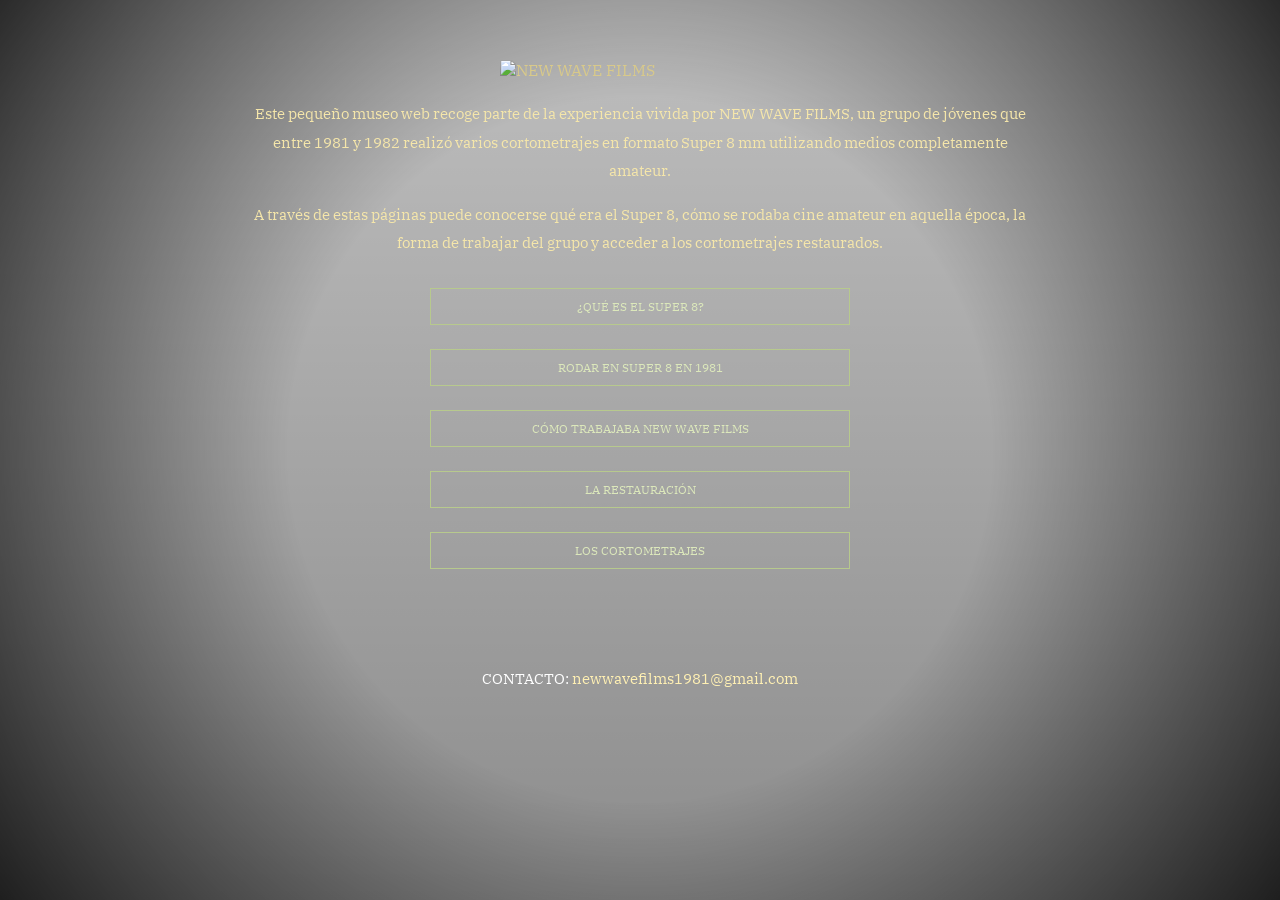
==== index.html @ 73dca822 "Add files via upload" ====
<!DOCTYPE html>
<html lang="es">

<head>

  <meta charset="UTF-8">

  <meta name="viewport" content="width=device-width, initial-scale=1.0">

  <title>NEW WAVE FILMS</title>

  <link rel="preconnect" href="https://fonts.googleapis.com">
  <link rel="preconnect" href="https://fonts.gstatic.com" crossorigin>

  <link href="https://fonts.googleapis.com/css2?family=IBM+Plex+Serif:wght@300;400;500&display=swap" rel="stylesheet">

  <link rel="stylesheet" href="style.css">

</head>

<body>

<div class="film-page">

  <div class="logo" style="margin-top:30px;">
    <img src="img/logo.webp" alt="NEW WAVE FILMS" style="width:280px;">
  </div>

  <div class="intro" style="max-width:850px; margin-top:20px;">

    <p>
      Este pequeño museo web recoge parte de la experiencia vivida por NEW WAVE FILMS, un grupo de jóvenes que entre 1981 y 1982 realizó varios cortometrajes en formato Super 8 mm utilizando medios completamente amateur.
    </p>

    <p>
      A través de estas páginas puede conocerse qué era el Super 8, cómo se rodaba cine amateur en aquella época, la forma de trabajar del grupo y acceder a los cortometrajes restaurados.
    </p>

  </div>

  <div class="container" style="grid-template-columns:1fr; max-width:500px; gap:24px; margin-top:30px;">

    <a class="watch" href="que-es-el-super8.html" style="text-align:center;">
      ¿QUÉ ES EL SUPER 8?
    </a>

    <a class="watch" href="rodar-super8-1981.html" style="text-align:center;">
      RODAR EN SUPER 8 EN 1981
    </a>

    <a class="watch" href="new-wave-films.html" style="text-align:center;">
      CÓMO TRABAJABA NEW WAVE FILMS
    </a>

    <a class="watch" href="restauracion.html" style="text-align:center;">
      LA RESTAURACIÓN
    </a>

    <a class="watch" href="los-cortos.html" style="text-align:center;">
      LOS CORTOMETRAJES
    </a>

  </div>

  <div class="contact">

    CONTACTO:
    <a href="mailto:newwavefilms1981@gmail.com">
      newwavefilms1981@gmail.com
    </a>

  </div>

</div>

</body>

</html>
---- style.css ----
*{
  box-sizing:border-box;
}

body{

  margin:0;

  font-family:'IBM Plex Serif', serif;

  color:#d8c98a;

  background:
    linear-gradient(
      rgba(0,0,0,0.25),
      rgba(0,0,0,0.45)
    ),
    url("img/fondo.webp");

  background-size:cover;

  background-position:center;

  background-attachment:fixed;

  overflow-x:hidden;
}

/* VIÑETA */

body::before{

  content:"";

  position:fixed;

  top:0;
  left:0;

  width:100%;
  height:100%;

  pointer-events:none;

  background:
    radial-gradient(
      circle,
      transparent 45%,
      rgba(0,0,0,0.78) 100%
    );

  z-index:0;
}

/* CONTENIDO SIEMPRE ENCIMA DE LA VIÑETA */

.film-page,
.logo,
.container,
.film-container,
.film-footer,
.intro,
.contact{

  position:relative;
  z-index:1;
}

/* LOGO */

.logo{

  width:100%;

  display:flex;

  justify-content:center;

  margin-top:40px;
}

.logo img{

  width:190px;

  display:block;

  max-width:90%;
}

/* INTRO */

.intro{

  max-width:760px;

  margin:30px auto 10px auto;

  padding:0 30px;

  text-align:center;

  line-height:1.9;

  font-size:15px;

  color:#f5e6aa;
}

/* INDEX */

.container{

  display:grid;

  grid-template-columns:repeat(auto-fit, minmax(280px, 1fr));

  gap:50px;

  max-width:1200px;

  margin:40px auto;

  padding:0 40px 40px 40px;
}

.card{

  text-decoration:none;

  color:#d8c98a;
}

.card img{

  width:100%;

  display:block;

  border:1px solid #333;

  transition:0.3s;
}

.card img:hover{

  transform:scale(1.02);

  border-color:#777;
}

.card p{

  margin-top:14px;

  font-size:14px;

  line-height:1.8;

  color:#ffffff;
}

/* CONTACTO */

.contact{

  text-align:center;

  padding:20px 20px 50px 20px;

  font-size:15px;

  color:#ffffff;
}

.contact a{

  color:#fff0b3;

  text-decoration:none;
}

.contact a:hover{

  color:#ffffff;
}

/* FILMS */

.film-page{

  min-height:100vh;

  padding:30px;
}

.film-container{

  display:flex;

  justify-content:center;

  align-items:flex-start;

  gap:60px;

  max-width:1300px;

  margin:0 auto;

  padding:20px 40px;
}

.film-poster{

  width:320px;

  max-width:100%;

  border:1px solid #333;

  display:block;
}

.film-text{

  width:100%;

  max-width:600px;

  font-size:14px;

  line-height:1.9;

  color:#d0c28a;

  overflow-wrap:break-word;

  word-wrap:break-word;
}

.museum-text{

  width:100%;

  max-width:600px;

  overflow-wrap:break-word;

  word-wrap:break-word;
}

.film-text h2{

  color:#f1de9b;

  font-weight:300;

  letter-spacing:2px;
}

/* MUSEUM PHOTOS */

.museum-photo{

  text-align:center;

  margin:35px 0;
}

.museum-photo img{

  width:100%;

  max-width:520px;

  height:auto;

  border:1px solid #333;

  display:block;

  margin:0 auto;
}

/* VÍDEO */

.museum-video{

  width:100%;

  max-width:520px;

  height:auto;

  display:block;

  margin:0 auto;

  border:1px solid #333;

  background:#000;
}

/* CAPTION */

.caption{

  font-size:12px;

  color:#b8b8b8;

  margin-top:8px;
}

/* IFRAME */

iframe{

  width:100%;

  max-width:1000px;

  display:block;

  margin:0 auto;
}

/* CONTROLES */

.controls{

  text-align:center;

  margin-top:30px;
}

.controls a{

  display:inline-block;

  margin:0 10px;

  color:#c7d7a1;

  text-decoration:none;

  font-size:12px;
}

.controls a:hover{

  color:#fff;
}

/* FOOTER */

.film-footer{

  width:100%;

  text-align:center;

  margin-top:50px;
}

.watch{

  display:inline-block;

  padding:10px 16px;

  border:1px solid #b7c98d;

  color:#dce8bb;

  text-decoration:none;

  font-size:12px;
}

.watch:hover{

  color:#fff;

  border-color:#fff;
}

.back{

  display:inline-block;

  margin-top:14px;

  color:#c7d7a1;

  text-decoration:none;

  font-size:12px;
}

.back:hover{

  color:#fff;
}

/* RESPONSIVE */

@media (max-width:900px){

  .film-container{

    flex-direction:column;

    align-items:center;

    text-align:center;

    padding:20px;
  }

  .film-text,
  .museum-text{

    width:100%;

    max-width:600px;
  }

  iframe{

    height:260px;
  }
}

@media (max-width:600px){

  body{

    background-attachment:scroll;
  }

  .logo img{

    width:150px;
  }

  .intro{

    font-size:14px;

    line-height:1.8;

    padding:0 20px;
  }

  .film-page{

    padding:20px 10px;
  }

  .film-poster{

    width:240px;
  }

  .film-text,
  .museum-text{

    width:100%;

    max-width:100%;

    font-size:14px;

    line-height:1.8;

    padding:0 12px;
  }

  .museum-photo{

    margin:30px 0;
  }

  .museum-photo img{

    width:88%;

    max-width:420px;
    margin:0 auto;
  }

  .museum-video{

    width:88%;

    max-width:420px;
    margin:0 auto;
  }

  .contact{

    font-size:14px;
  }

  iframe{

    height:220px;
  }
}
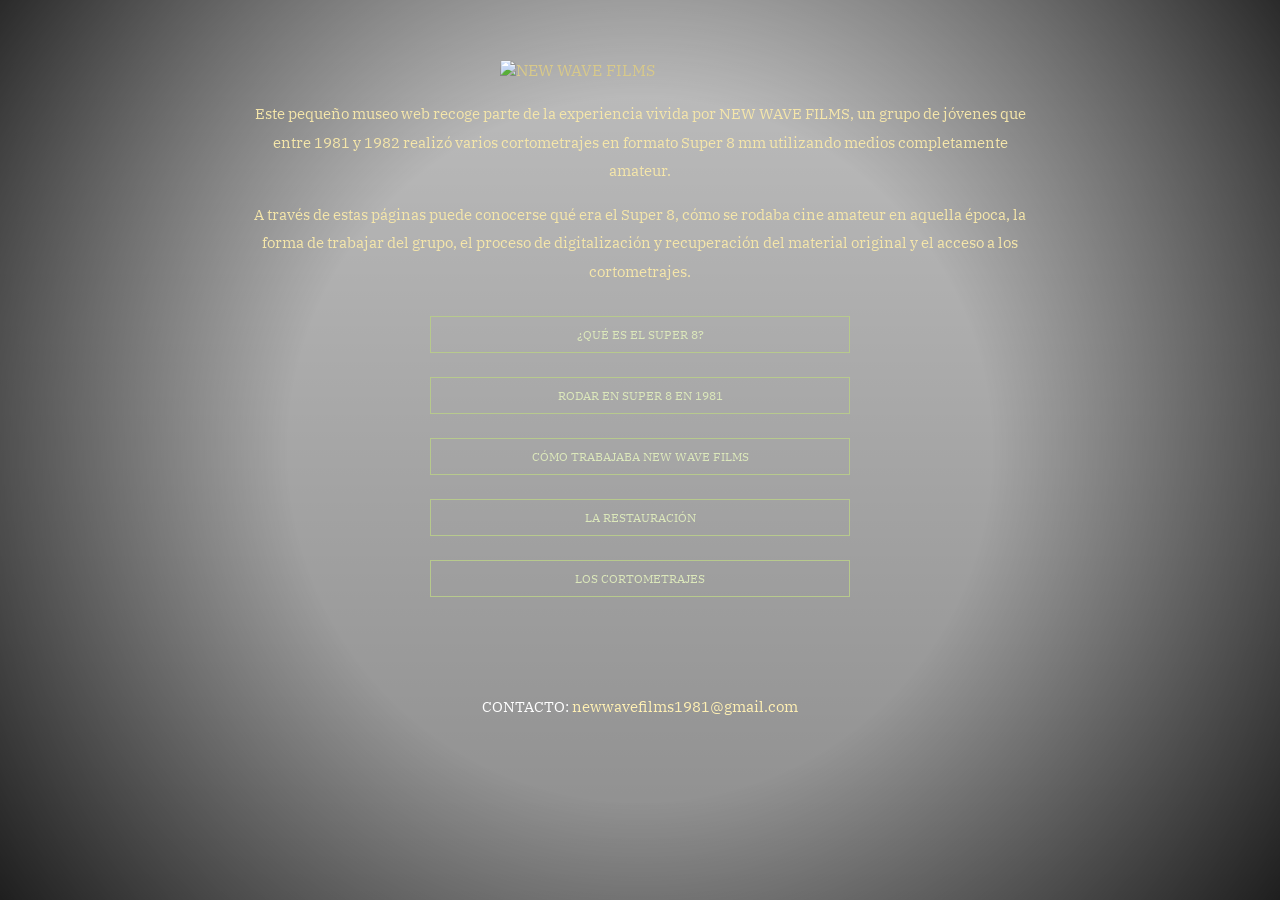
==== commit de0e52e4: "Update index.html" ====
--- a/index.html
+++ b/index.html
@@ -33,8 +33,9 @@
     </p>
 
     <p>
-      A través de estas páginas puede conocerse qué era el Super 8, cómo se rodaba cine amateur en aquella época, la forma de trabajar del grupo y acceder a los cortometrajes restaurados.
-    </p>
+     A través de estas páginas puede conocerse qué era el Super 8, cómo se rodaba cine amateur en aquella época, la forma de trabajar del grupo, el proceso de digitalización y recuperación del material original y el acceso a los cortometrajes.
+
+   </p>
 
   </div>
 
@@ -75,4 +76,4 @@
 
 </body>
 
-</html>+</html>
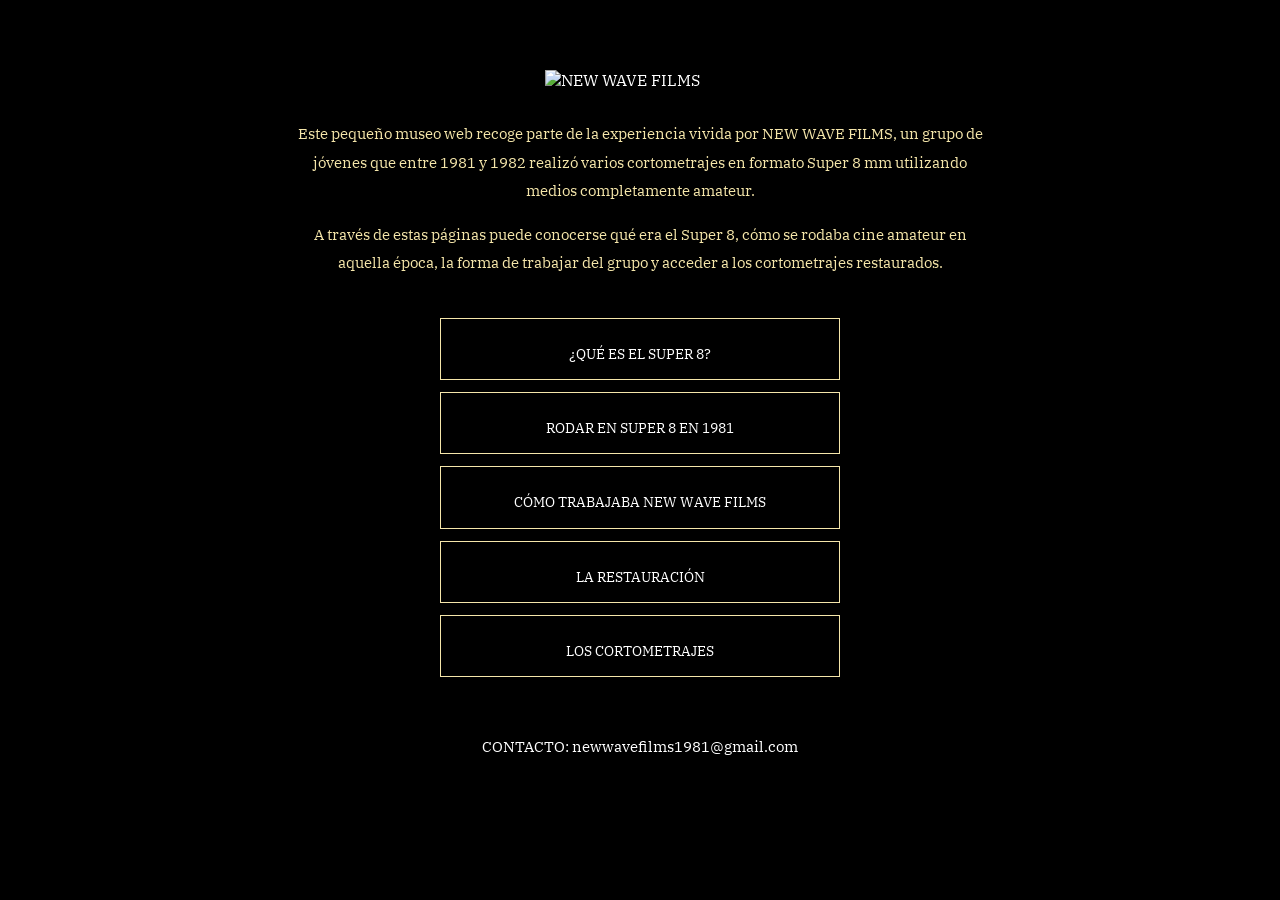
==== commit bce73b7e: "Add files via upload" ====
--- a/index.html
+++ b/index.html
@@ -4,7 +4,6 @@
 <head>
 
   <meta charset="UTF-8">
-
   <meta name="viewport" content="width=device-width, initial-scale=1.0">
 
   <title>NEW WAVE FILMS</title>
@@ -22,43 +21,42 @@
 
 <div class="film-page">
 
-  <div class="logo" style="margin-top:30px;">
-    <img src="img/logo.webp" alt="NEW WAVE FILMS" style="width:280px;">
+  <div class="logo">
+    <img src="img/logo.webp" alt="NEW WAVE FILMS">
   </div>
 
-  <div class="intro" style="max-width:850px; margin-top:20px;">
+  <div class="intro">
 
     <p>
       Este pequeño museo web recoge parte de la experiencia vivida por NEW WAVE FILMS, un grupo de jóvenes que entre 1981 y 1982 realizó varios cortometrajes en formato Super 8 mm utilizando medios completamente amateur.
     </p>
 
     <p>
-     A través de estas páginas puede conocerse qué era el Super 8, cómo se rodaba cine amateur en aquella época, la forma de trabajar del grupo, el proceso de digitalización y recuperación del material original y el acceso a los cortometrajes.
-
-   </p>
+      A través de estas páginas puede conocerse qué era el Super 8, cómo se rodaba cine amateur en aquella época, la forma de trabajar del grupo y acceder a los cortometrajes restaurados.
+    </p>
 
   </div>
 
-  <div class="container" style="grid-template-columns:1fr; max-width:500px; gap:24px; margin-top:30px;">
+  <div class="container">
 
-    <a class="watch" href="que-es-el-super8.html" style="text-align:center;">
-      ¿QUÉ ES EL SUPER 8?
+    <a class="card" href="que-es-el-super8.html">
+      <p>¿QUÉ ES EL SUPER 8?</p>
     </a>
 
-    <a class="watch" href="rodar-super8-1981.html" style="text-align:center;">
-      RODAR EN SUPER 8 EN 1981
+    <a class="card" href="rodar-super8-1981.html">
+      <p>RODAR EN SUPER 8 EN 1981</p>
     </a>
 
-    <a class="watch" href="new-wave-films.html" style="text-align:center;">
-      CÓMO TRABAJABA NEW WAVE FILMS
+    <a class="card" href="new-wave-films.html">
+      <p>CÓMO TRABAJABA NEW WAVE FILMS</p>
     </a>
 
-    <a class="watch" href="restauracion.html" style="text-align:center;">
-      LA RESTAURACIÓN
+    <a class="card" href="restauracion.html">
+      <p>LA RESTAURACIÓN</p>
     </a>
 
-    <a class="watch" href="los-cortos.html" style="text-align:center;">
-      LOS CORTOMETRAJES
+    <a class="card" href="los-cortos.html">
+      <p>LOS CORTOMETRAJES</p>
     </a>
 
   </div>
@@ -76,4 +74,4 @@
 
 </body>
 
-</html>
+</html>
--- a/style.css
+++ b/style.css
@@ -2,510 +2,269 @@
   box-sizing:border-box;
 }
 
-body{
-
+html, body{
   margin:0;
-
+  height:100%;
+  background:#000;
   font-family:'IBM Plex Serif', serif;
-
-  color:#d8c98a;
-
-  background:
-    linear-gradient(
-      rgba(0,0,0,0.25),
-      rgba(0,0,0,0.45)
-    ),
-    url("img/fondo.webp");
-
-  background-size:cover;
-
-  background-position:center;
-
-  background-attachment:fixed;
-
+  color:#ffffff;
   overflow-x:hidden;
 }
 
-/* VIÑETA */
-
-body::before{
-
-  content:"";
-
-  position:fixed;
-
-  top:0;
-  left:0;
-
-  width:100%;
-  height:100%;
-
-  pointer-events:none;
-
-  background:
-    radial-gradient(
-      circle,
-      transparent 45%,
-      rgba(0,0,0,0.78) 100%
-    );
-
-  z-index:0;
-}
-
-/* CONTENIDO SIEMPRE ENCIMA DE LA VIÑETA */
-
-.film-page,
-.logo,
-.container,
-.film-container,
-.film-footer,
-.intro,
+/* =========================
+   ENLACES
+========================= */
+
+a{
+  color:#ffffff;
+  text-decoration:none;
+}
+
+a:visited{
+  color:#ffffff;
+}
+
+a:hover{
+  color:#f5e6aa;
+}
+
+/* =========================
+   LOGO
+========================= */
+
+.logo{
+  width:100%;
+  display:flex;
+  justify-content:center;
+  margin-top:40px;
+}
+
+.logo img{
+  width:190px;
+  max-width:90%;
+}
+
+/* =========================
+   INTRO
+========================= */
+
+.intro{
+  max-width:760px;
+  margin:30px auto 10px auto;
+  padding:0 30px;
+  text-align:center;
+  line-height:1.9;
+  font-size:15px;
+  color:#f5e6aa;
+}
+
+/* =========================
+   MENÚ PRINCIPAL (CARDS)
+========================= */
+
+.container{
+  display:grid;
+  grid-template-columns:1fr;
+  gap:12px;
+
+  max-width:420px;
+  margin:40px auto;
+  padding:0 10px;
+}
+
+.card{
+  display:flex;
+  align-items:center;
+  justify-content:center;
+
+  padding:14px 18px;
+
+  border:1px solid #f5e6aa;
+  background:rgba(0,0,0,0.55);
+
+  text-align:center;
+
+  transition:0.3s;
+}
+.card:hover{
+  border-color:#ffffff;
+  background:rgba(0,0,0,0.65);
+}
+
+.card img{
+  width:100%;
+  display:block;
+  margin-bottom:12px;
+}
+
+.card p{
+  margin:0;
+  font-size:14px;
+  line-height:1.6;
+  color:#ffffff;
+}
+
+.card:hover p{
+  color:#f5e6aa;
+}
+
+/* =========================
+   PÁGINAS DE FILM
+========================= */
+
+.film-page{
+  min-height:100vh;
+  padding:30px;
+}
+
+.film-container{
+  display:flex;
+  justify-content:center;
+  align-items:flex-start;
+  gap:60px;
+  max-width:1300px;
+  margin:0 auto;
+  padding:20px 40px;
+}
+
+.film-text,
+.museum-text{
+  width:100%;
+  max-width:600px;
+  font-size:14px;
+  line-height:1.9;
+  color:#d0c28a;
+}
+
+.film-text h2{
+  color:#f5e6aa;
+  font-weight:300;
+  letter-spacing:2px;
+}
+
+/* =========================
+   IMÁGENES Y VÍDEO
+========================= */
+
+.museum-photo{
+  text-align:center;
+  margin:35px 0;
+}
+
+.museum-photo img,
+.museum-video{
+  width:100%;
+  max-width:520px;
+  display:block;
+  margin:0 auto;
+  border:1px solid #333;
+  background:#000;
+}
+
+/* =========================
+   CAPTION
+========================= */
+
+.caption{
+  font-size:12px;
+  color:#b8b8b8;
+  margin-top:8px;
+}
+
+/* =========================
+   CONTACTO
+========================= */
+
 .contact{
-
-  position:relative;
-  z-index:1;
-}
-
-/* LOGO */
-
-.logo{
-
-  width:100%;
-
-  display:flex;
-
-  justify-content:center;
-
-  margin-top:40px;
-}
-
-.logo img{
-
-  width:190px;
-
-  display:block;
-
-  max-width:90%;
-}
-
-/* INTRO */
-
-.intro{
-
-  max-width:760px;
-
-  margin:30px auto 10px auto;
-
-  padding:0 30px;
-
-  text-align:center;
-
-  line-height:1.9;
-
+  text-align:center;
+  padding:20px 20px 50px 20px;
   font-size:15px;
-
-  color:#f5e6aa;
-}
-
-/* INDEX */
-
-.container{
-
-  display:grid;
-
-  grid-template-columns:repeat(auto-fit, minmax(280px, 1fr));
-
-  gap:50px;
-
-  max-width:1200px;
-
-  margin:40px auto;
-
-  padding:0 40px 40px 40px;
-}
-
-.card{
-
+  color:#ffffff;
+}
+
+.contact a{
+  color:#ffffff;
+  border-bottom:1px solid transparent;
+  transition:0.3s;
+}
+
+.contact a:hover{
+  color:#f5e6aa;
+  border-bottom:1px solid #f5e6aa;
+}
+
+/* =========================
+   FOOTER
+========================= */
+
+.film-footer{
+  width:100%;
+  text-align:center;
+  margin-top:50px;
+}
+
+.back{
+  display:inline-block;
+  margin-top:14px;
+  color:#ffffff;
   text-decoration:none;
-
-  color:#d8c98a;
-}
-
-.card img{
-
-  width:100%;
-
-  display:block;
-
-  border:1px solid #333;
-
-  transition:0.3s;
-}
-
-.card img:hover{
-
-  transform:scale(1.02);
-
-  border-color:#777;
-}
-
-.card p{
-
-  margin-top:14px;
-
-  font-size:14px;
-
-  line-height:1.8;
-
-  color:#ffffff;
-}
-
-/* CONTACTO */
-
-.contact{
-
-  text-align:center;
-
-  padding:20px 20px 50px 20px;
-
-  font-size:15px;
-
-  color:#ffffff;
-}
-
-.contact a{
-
-  color:#fff0b3;
-
-  text-decoration:none;
-}
-
-.contact a:hover{
-
-  color:#ffffff;
-}
-
-/* FILMS */
-
-.film-page{
-
-  min-height:100vh;
-
-  padding:30px;
-}
-
-.film-container{
-
-  display:flex;
-
-  justify-content:center;
-
-  align-items:flex-start;
-
-  gap:60px;
-
-  max-width:1300px;
-
-  margin:0 auto;
-
-  padding:20px 40px;
-}
-
-.film-poster{
-
-  width:320px;
-
-  max-width:100%;
-
-  border:1px solid #333;
-
-  display:block;
-}
-
-.film-text{
-
-  width:100%;
-
-  max-width:600px;
-
-  font-size:14px;
-
-  line-height:1.9;
-
-  color:#d0c28a;
-
-  overflow-wrap:break-word;
-
-  word-wrap:break-word;
-}
-
-.museum-text{
-
-  width:100%;
-
-  max-width:600px;
-
-  overflow-wrap:break-word;
-
-  word-wrap:break-word;
-}
-
-.film-text h2{
-
-  color:#f1de9b;
-
-  font-weight:300;
-
-  letter-spacing:2px;
-}
-
-/* MUSEUM PHOTOS */
-
-.museum-photo{
-
-  text-align:center;
-
-  margin:35px 0;
-}
-
-.museum-photo img{
-
-  width:100%;
-
-  max-width:520px;
-
-  height:auto;
-
-  border:1px solid #333;
-
-  display:block;
-
-  margin:0 auto;
-}
-
-/* VÍDEO */
-
-.museum-video{
-
-  width:100%;
-
-  max-width:520px;
-
-  height:auto;
-
-  display:block;
-
-  margin:0 auto;
-
-  border:1px solid #333;
-
-  background:#000;
-}
-
-/* CAPTION */
-
-.caption{
-
   font-size:12px;
-
-  color:#b8b8b8;
-
-  margin-top:8px;
-}
-
-/* IFRAME */
-
-iframe{
-
-  width:100%;
-
-  max-width:1000px;
-
-  display:block;
-
-  margin:0 auto;
-}
-
-/* CONTROLES */
-
-.controls{
-
-  text-align:center;
-
-  margin-top:30px;
-}
-
-.controls a{
-
-  display:inline-block;
-
-  margin:0 10px;
-
-  color:#c7d7a1;
-
-  text-decoration:none;
-
-  font-size:12px;
-}
-
-.controls a:hover{
-
-  color:#fff;
-}
-
-/* FOOTER */
-
-.film-footer{
-
-  width:100%;
-
-  text-align:center;
-
-  margin-top:50px;
-}
-
-.watch{
-
-  display:inline-block;
-
-  padding:10px 16px;
-
-  border:1px solid #b7c98d;
-
-  color:#dce8bb;
-
-  text-decoration:none;
-
-  font-size:12px;
-}
-
-.watch:hover{
-
-  color:#fff;
-
-  border-color:#fff;
-}
-
-.back{
-
-  display:inline-block;
-
-  margin-top:14px;
-
-  color:#c7d7a1;
-
-  text-decoration:none;
-
-  font-size:12px;
 }
 
 .back:hover{
-
-  color:#fff;
-}
-
-/* RESPONSIVE */
+  color:#f5e6aa;
+}
+
+/* =========================
+   RESPONSIVE
+========================= */
 
 @media (max-width:900px){
 
   .film-container{
-
     flex-direction:column;
-
     align-items:center;
-
     text-align:center;
-
     padding:20px;
+  }
+}
+
+@media (max-width:600px){
+
+  .logo img{
+    width:150px;
+  }
+
+  .intro{
+    font-size:14px;
+    padding:0 20px;
   }
 
   .film-text,
   .museum-text{
-
-    width:100%;
-
-    max-width:600px;
-  }
-
-  iframe{
-
-    height:260px;
-  }
-}
-
-@media (max-width:600px){
-
-  body{
-
-    background-attachment:scroll;
-  }
-
-  .logo img{
-
-    width:150px;
-  }
-
-  .intro{
-
-    font-size:14px;
-
-    line-height:1.8;
-
-    padding:0 20px;
-  }
-
-  .film-page{
-
-    padding:20px 10px;
-  }
-
-  .film-poster{
-
-    width:240px;
-  }
-
-  .film-text,
-  .museum-text{
-
-    width:100%;
-
     max-width:100%;
-
-    font-size:14px;
-
-    line-height:1.8;
-
     padding:0 12px;
   }
 
-  .museum-photo{
-
-    margin:30px 0;
-  }
-
-  .museum-photo img{
-
+  .museum-photo img,
+  .museum-video{
     width:88%;
-
     max-width:420px;
-    margin:0 auto;
-  }
-
-  .museum-video{
-
-    width:88%;
-
-    max-width:420px;
-    margin:0 auto;
-  }
-
-  .contact{
-
-    font-size:14px;
-  }
-
-  iframe{
-
-    height:220px;
-  }
+  }
+}
+.card{
+  display:flex;
+  flex-direction:column;
+  align-items:center;
+}
+
+.card img{
+  display:block;
+  width:100%;
+  height:auto;
+}
+
+.card p{
+  margin:10px 0 0 0;
+  text-align:center;
 }
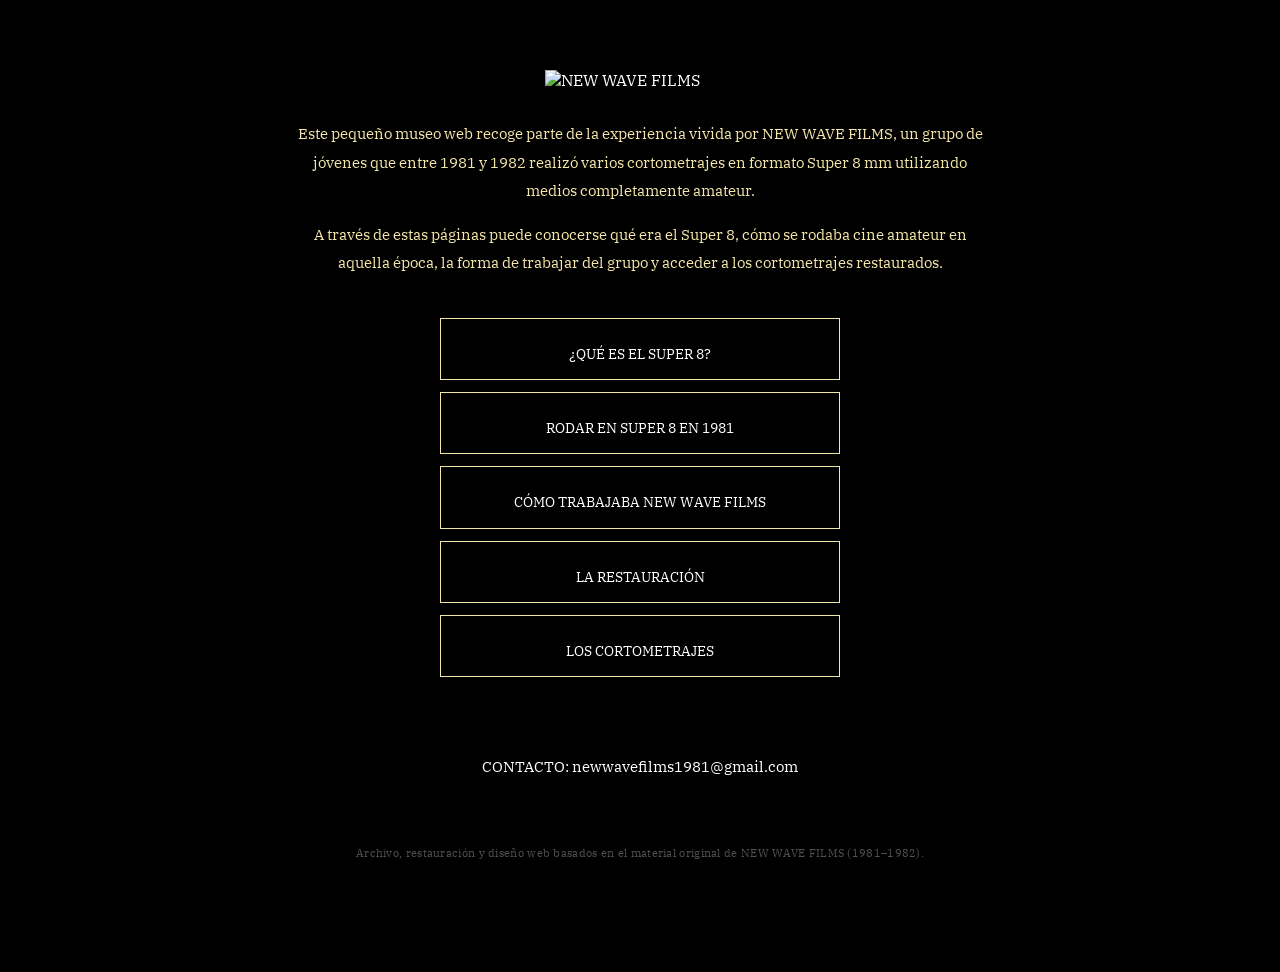
==== commit bf1772f8: "Update index.html" ====
--- a/index.html
+++ b/index.html
@@ -63,15 +63,18 @@
 
   <div class="contact">
 
-    CONTACTO:
-    <a href="mailto:newwavefilms1981@gmail.com">
-      newwavefilms1981@gmail.com
-    </a>
+<div class="contact">
+  CONTACTO:
+  <a href="mailto:newwavefilms1981@gmail.com">
+    newwavefilms1981@gmail.com
+  </a>
+</div>
 
-  </div>
+<div class="site-credit">
+  Archivo, restauración y diseño web basados en el material original de NEW WAVE FILMS (1981–1982).
+</div>
 
 </div>
 
 </body>
-
-</html>+</html>
--- a/style.css
+++ b/style.css
@@ -267,4 +267,29 @@
 .card p{
   margin:10px 0 0 0;
   text-align:center;
-}+}
+.film-poster{
+  width:320px;
+  max-width:100%;
+  height:auto;
+  display:block;
+}
+
+@media (max-width:600px){
+
+  .film-poster{
+    width:240px;
+    max-width:85%;
+    margin:0 auto;
+  }
+
+}
+.site-credit{
+  text-align:center;
+  font-size:11px;
+  color:#666;
+  margin:20px 0 30px 0;
+  letter-spacing:0.3px;
+  line-height:1.4;
+  opacity:0.8;
+}
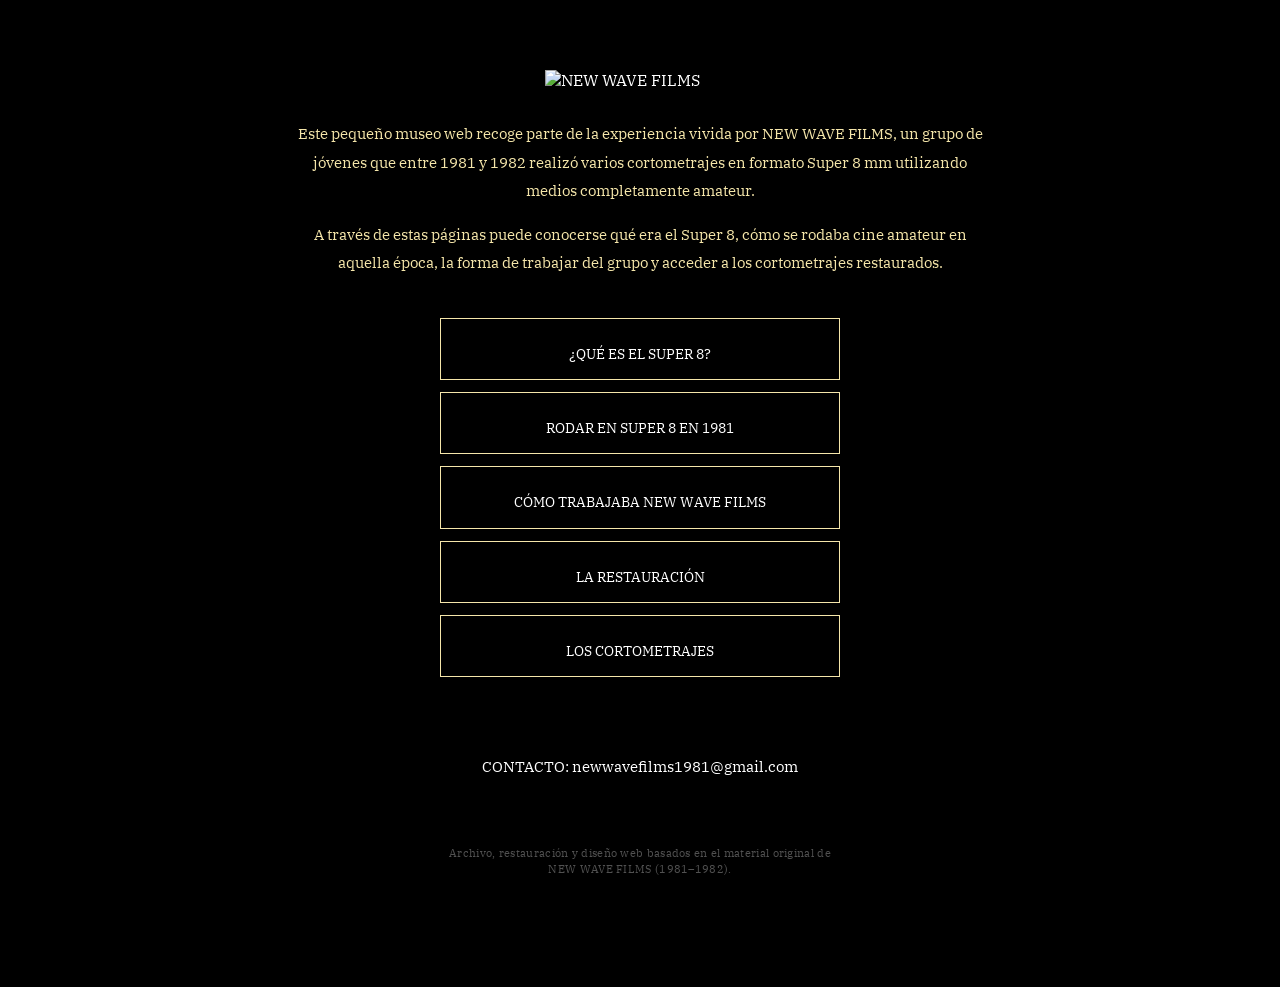
==== commit 5c9e5b69: "Update index.html" ====
--- a/index.html
+++ b/index.html
@@ -71,7 +71,7 @@
 </div>
 
 <div class="site-credit">
-  Archivo, restauración y diseño web basados en el material original de NEW WAVE FILMS (1981–1982).
+  Archivo, restauración y diseño web basados en el material original de <br>NEW WAVE FILMS (1981–1982).
 </div>
 
 </div>
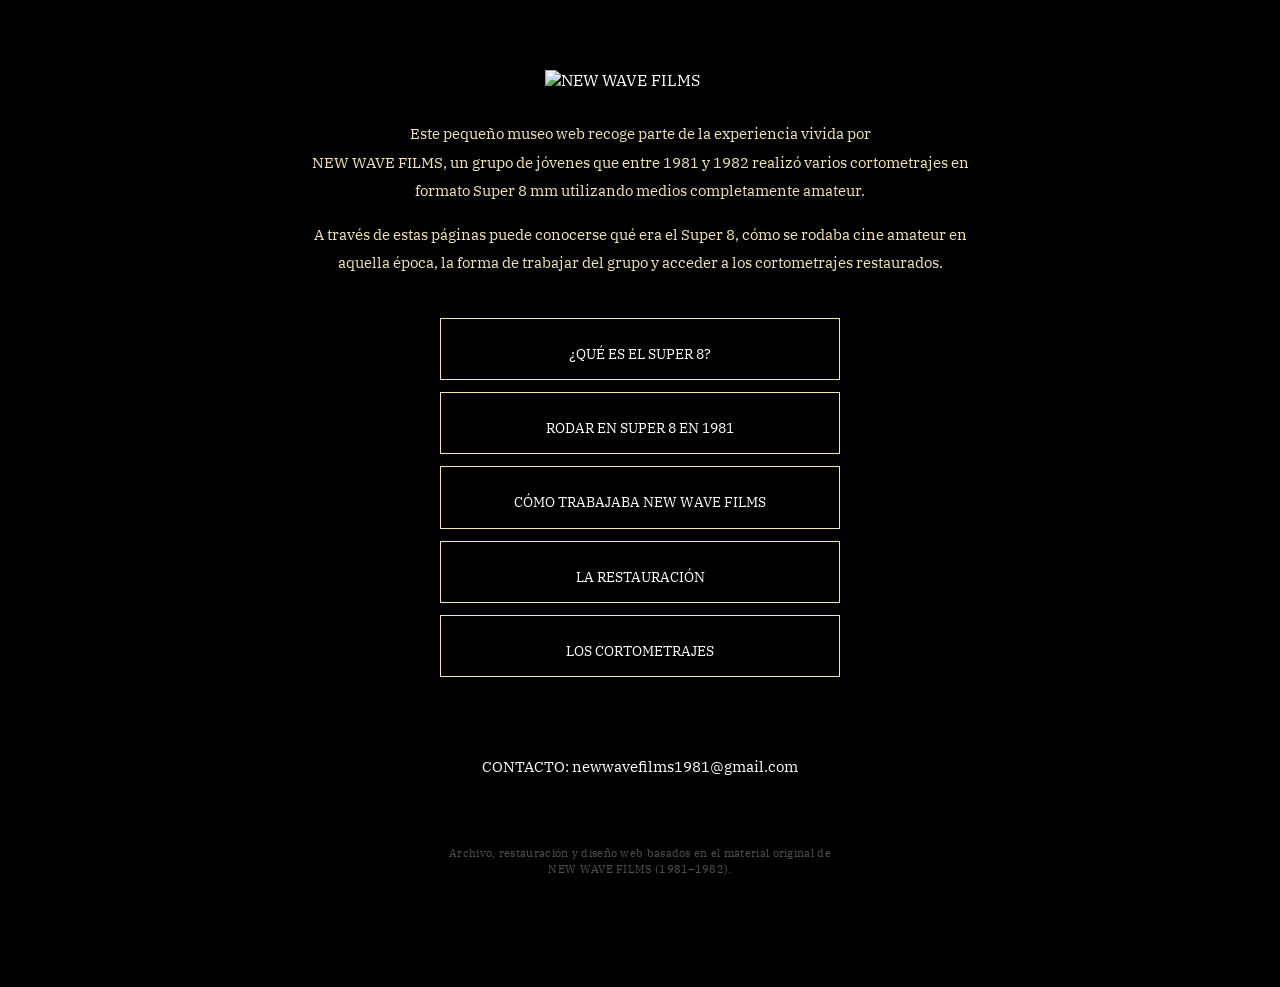
==== commit 900b813a: "Update index.html" ====
--- a/index.html
+++ b/index.html
@@ -28,7 +28,7 @@
   <div class="intro">
 
     <p>
-      Este pequeño museo web recoge parte de la experiencia vivida por NEW WAVE FILMS, un grupo de jóvenes que entre 1981 y 1982 realizó varios cortometrajes en formato Super 8 mm utilizando medios completamente amateur.
+      Este pequeño museo web recoge parte de la experiencia vivida por<br> NEW WAVE FILMS, un grupo de jóvenes que entre 1981 y 1982 realizó varios cortometrajes en formato Super 8 mm utilizando medios completamente amateur.
     </p>
 
     <p>
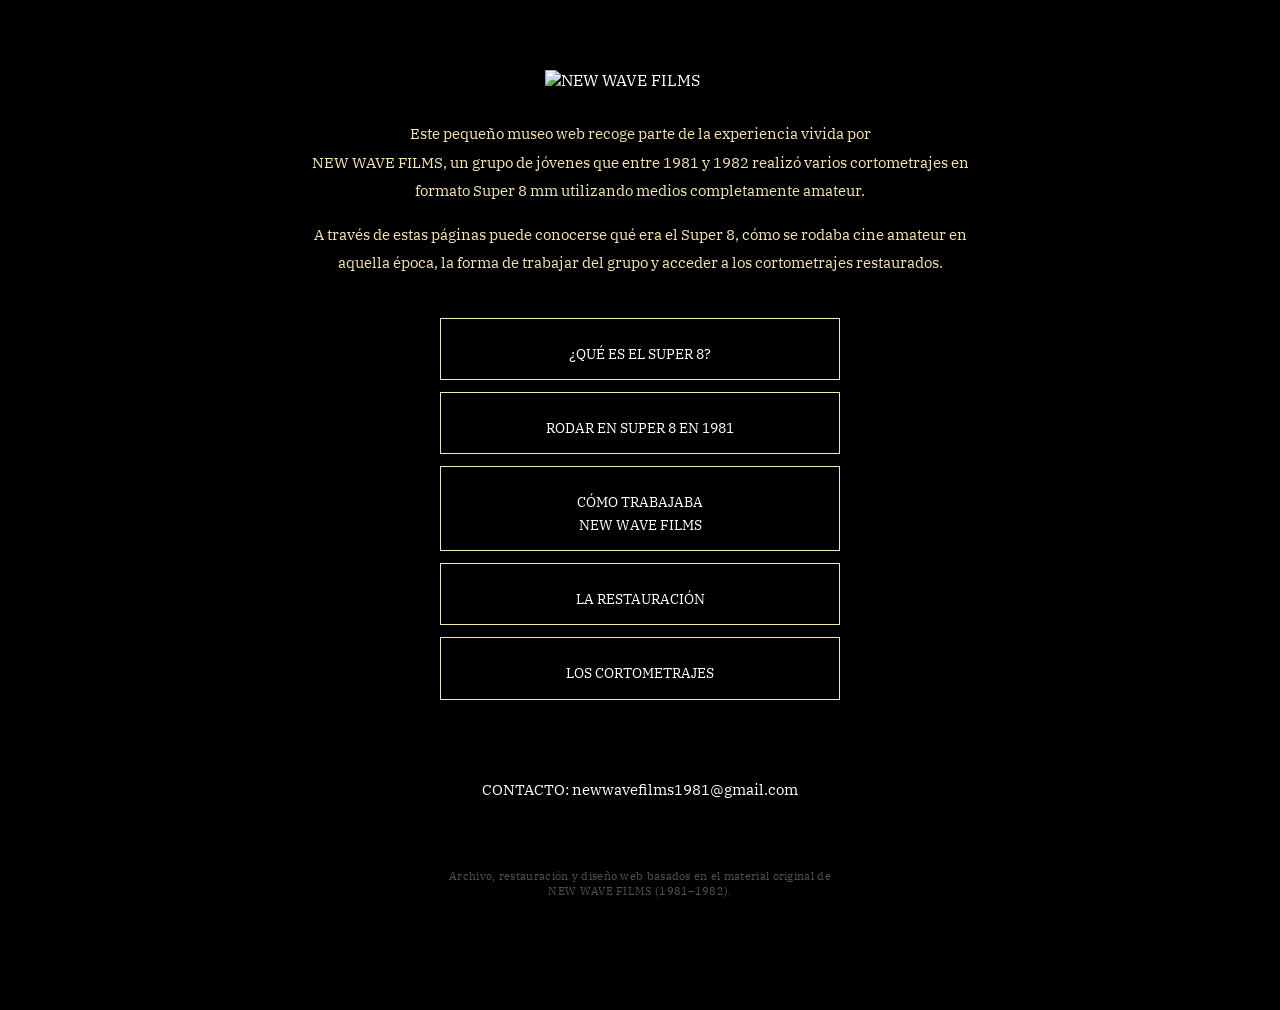
==== commit f685e849: "Fix HTML formatting and structure" ====
--- a/index.html
+++ b/index.html
@@ -48,7 +48,7 @@
     </a>
 
     <a class="card" href="new-wave-films.html">
-      <p>CÓMO TRABAJABA NEW WAVE FILMS</p>
+      <p>CÓMO TRABAJABA<br> NEW WAVE FILMS</p>
     </a>
 
     <a class="card" href="restauracion.html">
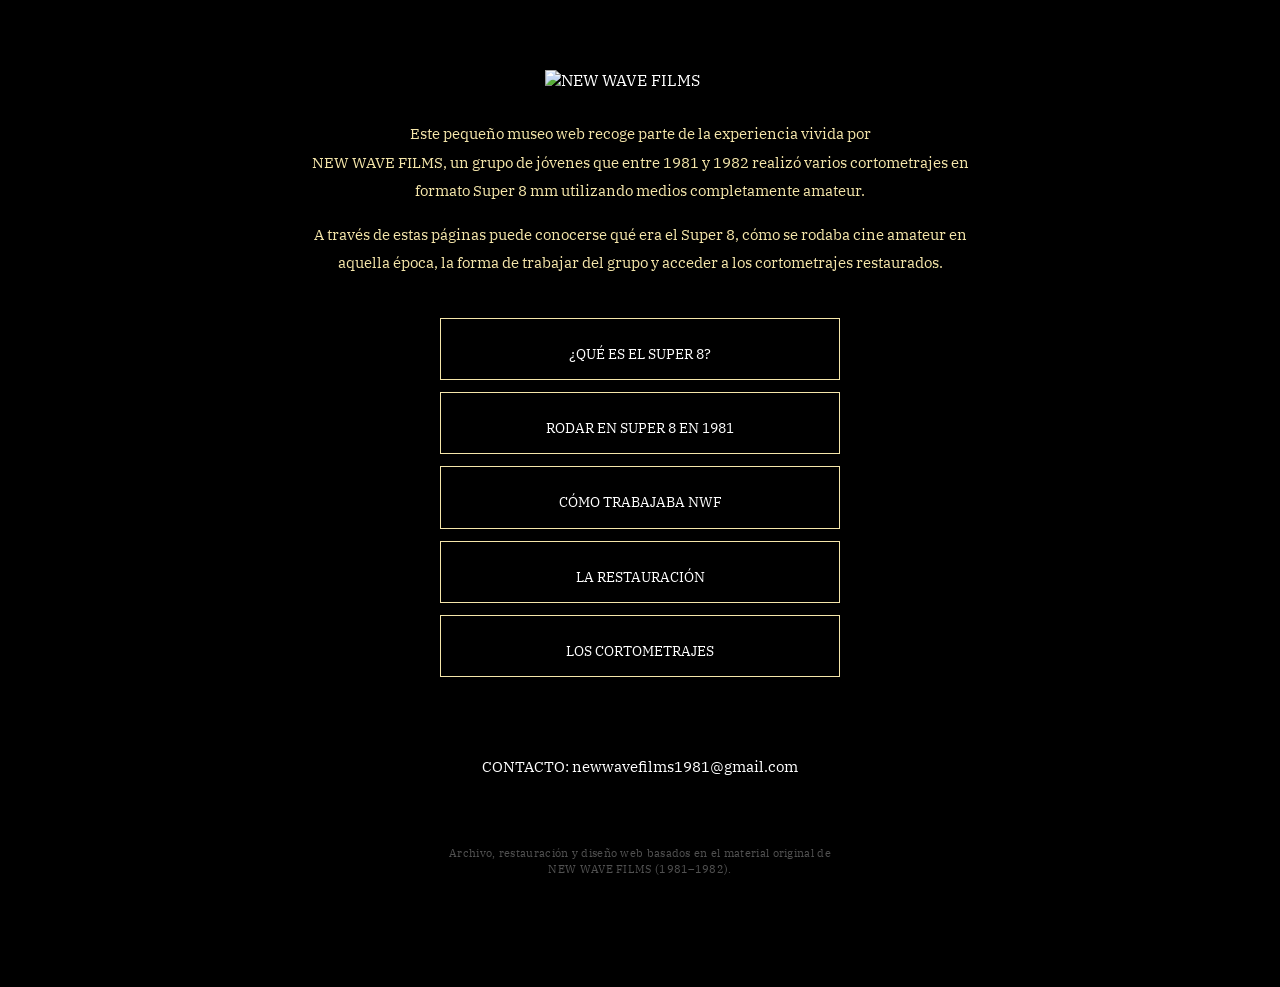
==== commit 4f922438: "Update index.html" ====
--- a/index.html
+++ b/index.html
@@ -48,7 +48,7 @@
     </a>
 
     <a class="card" href="new-wave-films.html">
-      <p>CÓMO TRABAJABA<br> NEW WAVE FILMS</p>
+      <p>CÓMO TRABAJABA NWF</p>
     </a>
 
     <a class="card" href="restauracion.html">
